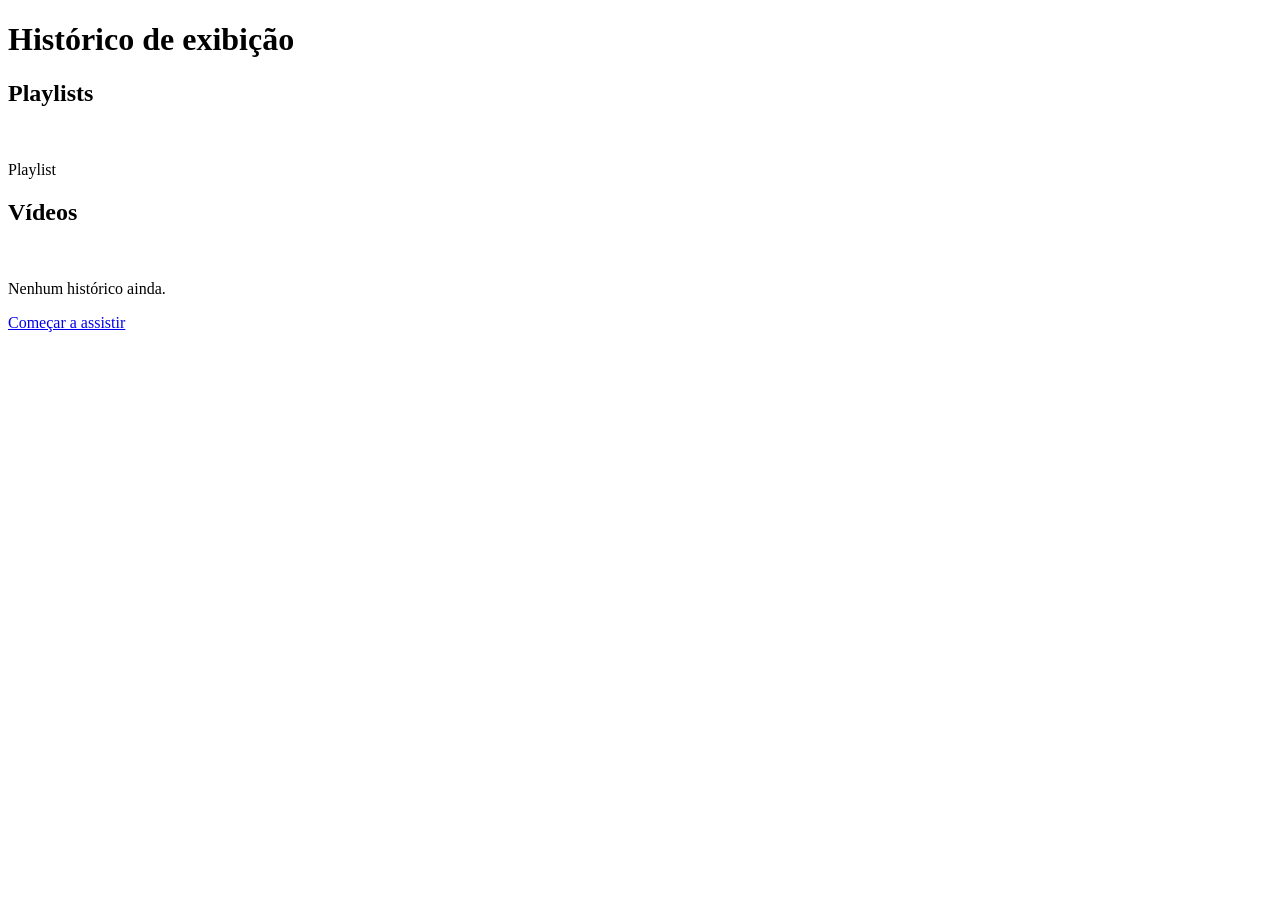
==== src/main/resources/templates/history.html @ bd4d3783 "Implementação do histórico de exibição Adiciona tela de histórico acessível pelo menu do usuário, ex" ====
<!DOCTYPE html>
<html lang="pt-BR" xmlns:th="http://www.thymeleaf.org">
<head>
    <meta charset="UTF-8">
    <meta name="viewport" content="width=device-width, initial-scale=1.0">
    <title>EKO — Histórico</title>
    <link rel="stylesheet" th:href="@{/css/style.css}">
</head>
<body class="history-page">

    <div th:replace="~{fragments/navbar :: navbar}"></div>

    <div class="history-container">
        <h1 class="history-title">Histórico de exibição</h1>

        <!-- Playlists -->
        <section class="history-section" th:if="${playlists != null and !playlists.isEmpty()}">
            <h2 class="history-section-title">Playlists</h2>
            <div class="history-grid">
                <a th:each="pl : ${playlists}"
                   th:href="@{/playlist/{id}(id=${pl.playlistId})}"
                   class="history-card">
                    <div class="history-card-thumb-wrap">
                        <img th:src="${pl.thumbnailUrl}" alt="" class="history-card-thumb">
                        <span class="history-card-badge"
                              th:text="${pl.videoCount + (pl.videoCount == 1 ? ' vídeo' : ' vídeos')}"></span>
                    </div>
                    <div class="history-card-info">
                        <p class="history-card-label">Playlist</p>
                        <p class="history-card-date"
                           th:text="${#temporals.format(pl.accessedAt, 'dd/MM/yyyy HH:mm')}"></p>
                    </div>
                </a>
            </div>
        </section>

        <!-- Vídeos -->
        <section class="history-section" th:if="${videos != null and !videos.isEmpty()}">
            <h2 class="history-section-title">Vídeos</h2>
            <div class="history-grid">
                <a th:each="v : ${videos}"
                   th:href="@{/watch(v=${v.videoId})}"
                   class="history-card">
                    <div class="history-card-thumb-wrap">
                        <img th:src="${v.thumbnailUrl}" th:alt="${v.title}" class="history-card-thumb">
                    </div>
                    <div class="history-card-info">
                        <p class="history-card-title" th:text="${v.title}"></p>
                        <p class="history-card-channel" th:text="${v.channelTitle}"></p>
                        <p class="history-card-date"
                           th:text="${#temporals.format(v.watchedAt, 'dd/MM/yyyy HH:mm')}"></p>
                    </div>
                </a>
            </div>
        </section>

        <!-- Estado vazio -->
        <div class="history-empty"
             th:if="${(videos == null or videos.isEmpty()) and (playlists == null or playlists.isEmpty())}">
            <p>Nenhum histórico ainda.</p>
            <a href="/">Começar a assistir</a>
        </div>
    </div>

</body>
</html>
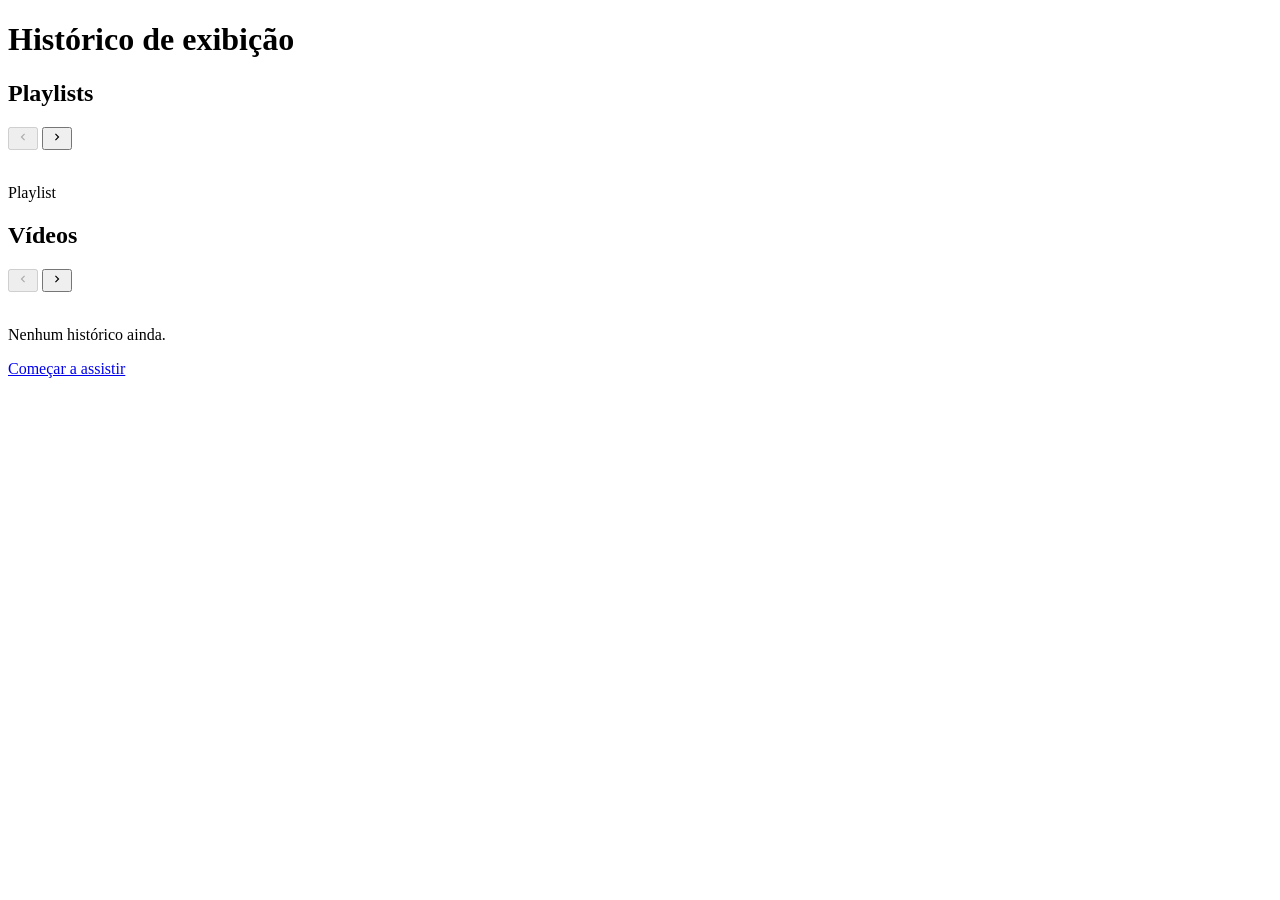
==== commit c51b0c68: "Adição de carrossel na tela de histórico Substitui o grid estático por carrosseis animados na tela d" ====
--- a/src/main/resources/templates/history.html
+++ b/src/main/resources/templates/history.html
@@ -15,42 +15,74 @@
 
         <!-- Playlists -->
         <section class="history-section" th:if="${playlists != null and !playlists.isEmpty()}">
-            <h2 class="history-section-title">Playlists</h2>
-            <div class="history-grid">
-                <a th:each="pl : ${playlists}"
-                   th:href="@{/playlist/{id}(id=${pl.playlistId})}"
-                   class="history-card">
-                    <div class="history-card-thumb-wrap">
-                        <img th:src="${pl.thumbnailUrl}" alt="" class="history-card-thumb">
-                        <span class="history-card-badge"
-                              th:text="${pl.videoCount + (pl.videoCount == 1 ? ' vídeo' : ' vídeos')}"></span>
-                    </div>
-                    <div class="history-card-info">
-                        <p class="history-card-label">Playlist</p>
-                        <p class="history-card-date"
-                           th:text="${#temporals.format(pl.accessedAt, 'dd/MM/yyyy HH:mm')}"></p>
-                    </div>
-                </a>
+            <div class="carousel-header">
+                <h2 class="history-section-title">Playlists</h2>
+                <div class="carousel-arrows">
+                    <button class="carousel-arrow" id="arrow-playlists-prev" onclick="carouselPrev('playlists')" disabled>
+                        <svg viewBox="0 0 24 24" fill="currentColor" width="14" height="14">
+                            <path d="M15.41 16.59L10.83 12l4.58-4.59L14 6l-6 6 6 6z"/>
+                        </svg>
+                    </button>
+                    <button class="carousel-arrow" id="arrow-playlists-next" onclick="carouselNext('playlists')">
+                        <svg viewBox="0 0 24 24" fill="currentColor" width="14" height="14">
+                            <path d="M8.59 16.59L13.17 12 8.59 7.41 10 6l6 6-6 6z"/>
+                        </svg>
+                    </button>
+                </div>
+            </div>
+            <div class="carousel-viewport">
+                <div class="carousel-track" id="track-playlists">
+                    <a th:each="pl : ${playlists}"
+                       th:href="@{/playlist/{id}(id=${pl.playlistId})}"
+                       class="history-card">
+                        <div class="history-card-thumb-wrap">
+                            <img th:src="${pl.thumbnailUrl}" alt="" class="history-card-thumb">
+                            <span class="history-card-badge"
+                                  th:text="${pl.videoCount + (pl.videoCount == 1 ? ' vídeo' : ' vídeos')}"></span>
+                        </div>
+                        <div class="history-card-info">
+                            <p class="history-card-label">Playlist</p>
+                            <p class="history-card-date"
+                               th:text="${#temporals.format(pl.accessedAt, 'dd/MM/yyyy HH:mm')}"></p>
+                        </div>
+                    </a>
+                </div>
             </div>
         </section>
 
         <!-- Vídeos -->
         <section class="history-section" th:if="${videos != null and !videos.isEmpty()}">
-            <h2 class="history-section-title">Vídeos</h2>
-            <div class="history-grid">
-                <a th:each="v : ${videos}"
-                   th:href="@{/watch(v=${v.videoId})}"
-                   class="history-card">
-                    <div class="history-card-thumb-wrap">
-                        <img th:src="${v.thumbnailUrl}" th:alt="${v.title}" class="history-card-thumb">
-                    </div>
-                    <div class="history-card-info">
-                        <p class="history-card-title" th:text="${v.title}"></p>
-                        <p class="history-card-channel" th:text="${v.channelTitle}"></p>
-                        <p class="history-card-date"
-                           th:text="${#temporals.format(v.watchedAt, 'dd/MM/yyyy HH:mm')}"></p>
-                    </div>
-                </a>
+            <div class="carousel-header">
+                <h2 class="history-section-title">Vídeos</h2>
+                <div class="carousel-arrows">
+                    <button class="carousel-arrow" id="arrow-videos-prev" onclick="carouselPrev('videos')" disabled>
+                        <svg viewBox="0 0 24 24" fill="currentColor" width="14" height="14">
+                            <path d="M15.41 16.59L10.83 12l4.58-4.59L14 6l-6 6 6 6z"/>
+                        </svg>
+                    </button>
+                    <button class="carousel-arrow" id="arrow-videos-next" onclick="carouselNext('videos')">
+                        <svg viewBox="0 0 24 24" fill="currentColor" width="14" height="14">
+                            <path d="M8.59 16.59L13.17 12 8.59 7.41 10 6l6 6-6 6z"/>
+                        </svg>
+                    </button>
+                </div>
+            </div>
+            <div class="carousel-viewport">
+                <div class="carousel-track" id="track-videos">
+                    <a th:each="v : ${videos}"
+                       th:href="@{/watch(v=${v.videoId})}"
+                       class="history-card">
+                        <div class="history-card-thumb-wrap">
+                            <img th:src="${v.thumbnailUrl}" th:alt="${v.title}" class="history-card-thumb">
+                        </div>
+                        <div class="history-card-info">
+                            <p class="history-card-title" th:text="${v.title}"></p>
+                            <p class="history-card-channel" th:text="${v.channelTitle}"></p>
+                            <p class="history-card-date"
+                               th:text="${#temporals.format(v.watchedAt, 'dd/MM/yyyy HH:mm')}"></p>
+                        </div>
+                    </a>
+                </div>
             </div>
         </section>
 
@@ -62,5 +94,7 @@
         </div>
     </div>
 
+    <script th:src="@{/js/history.js}"></script>
+
 </body>
 </html>
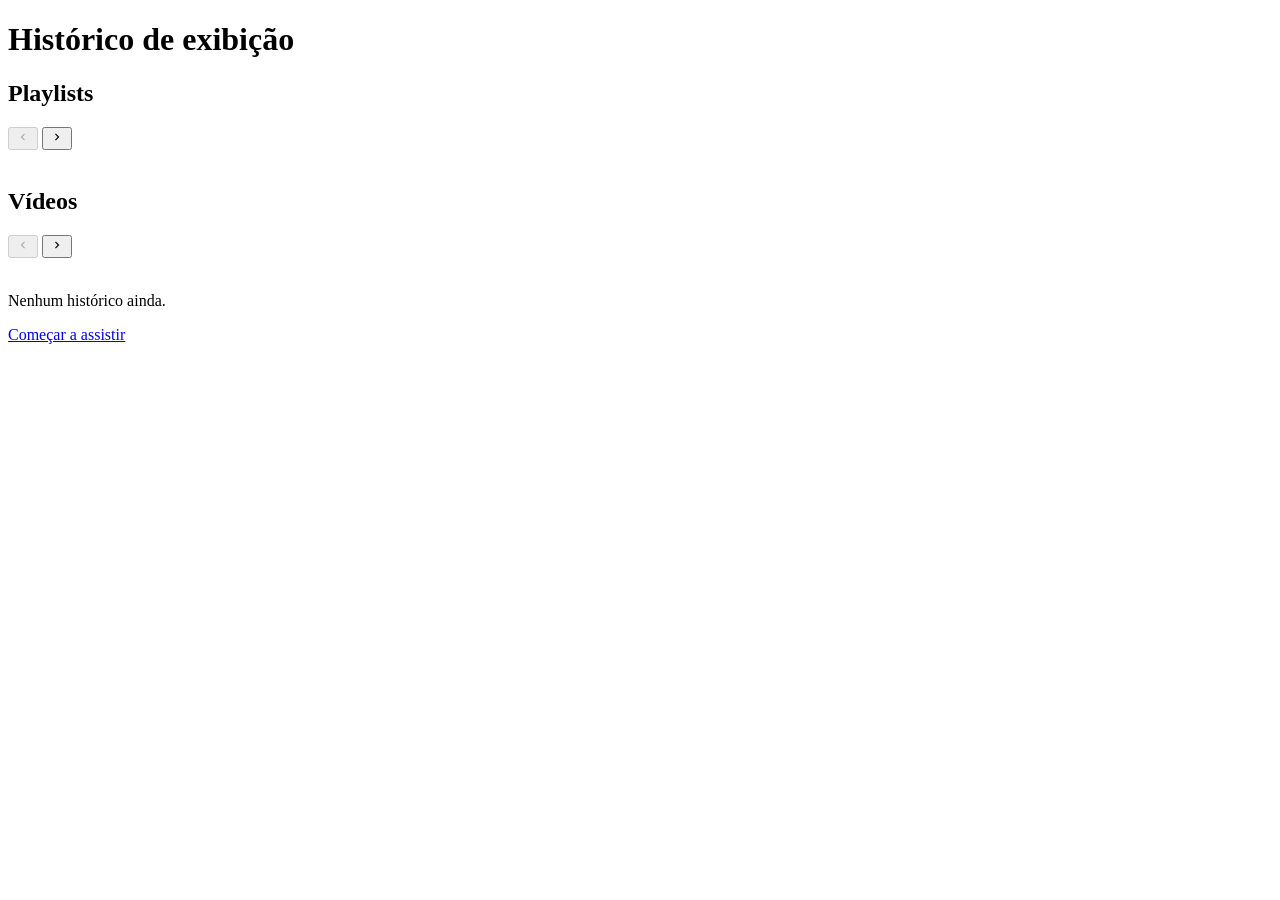
==== commit 5a6735c2: "Adição de playlists salvas e atalhos de teclado no player" ====
--- a/src/main/resources/templates/history.html
+++ b/src/main/resources/templates/history.html
@@ -41,7 +41,8 @@
                                   th:text="${pl.videoCount + (pl.videoCount == 1 ? ' vídeo' : ' vídeos')}"></span>
                         </div>
                         <div class="history-card-info">
-                            <p class="history-card-label">Playlist</p>
+                            <p class="history-card-label"
+                               th:text="${savedPlaylistNames != null and savedPlaylistNames[pl.playlistId] != null ? savedPlaylistNames[pl.playlistId] : 'Playlist'}"></p>
                             <p class="history-card-date"
                                th:text="${#temporals.format(pl.accessedAt, 'dd/MM/yyyy HH:mm')}"></p>
                         </div>
